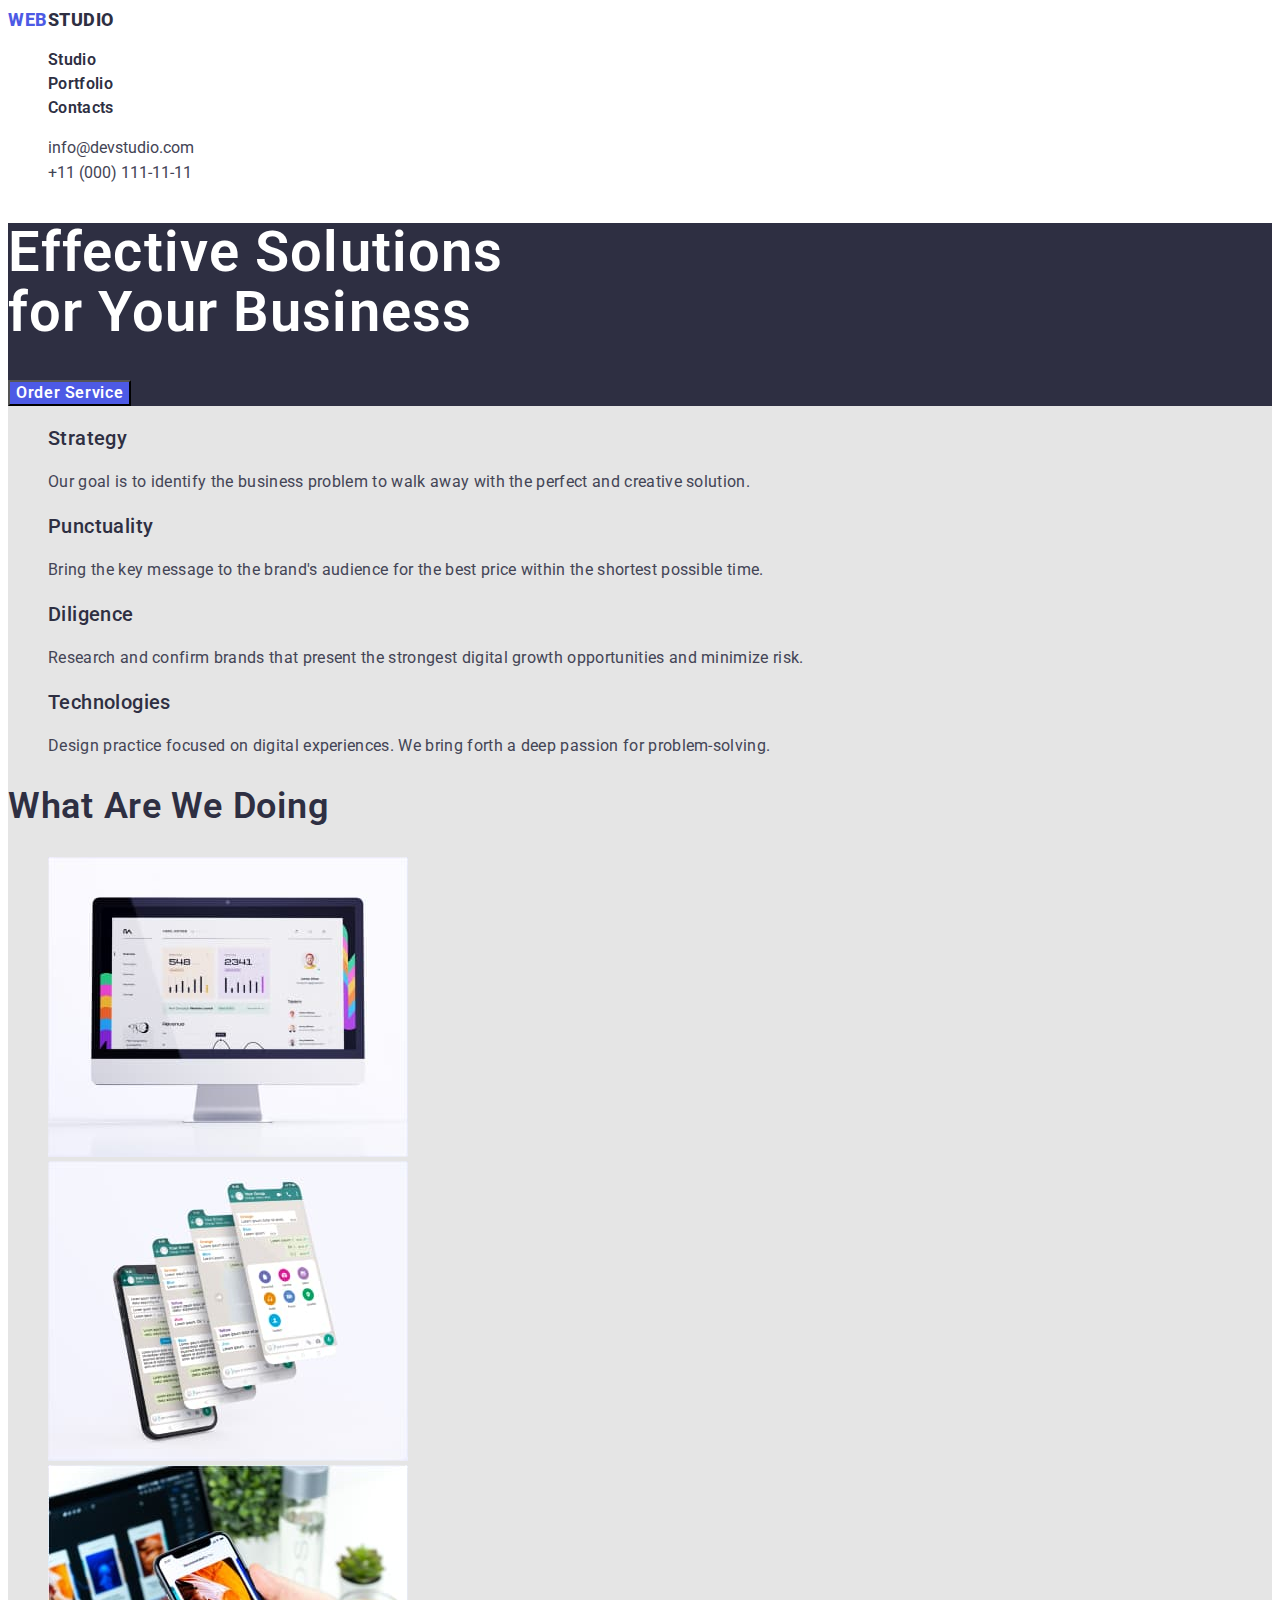
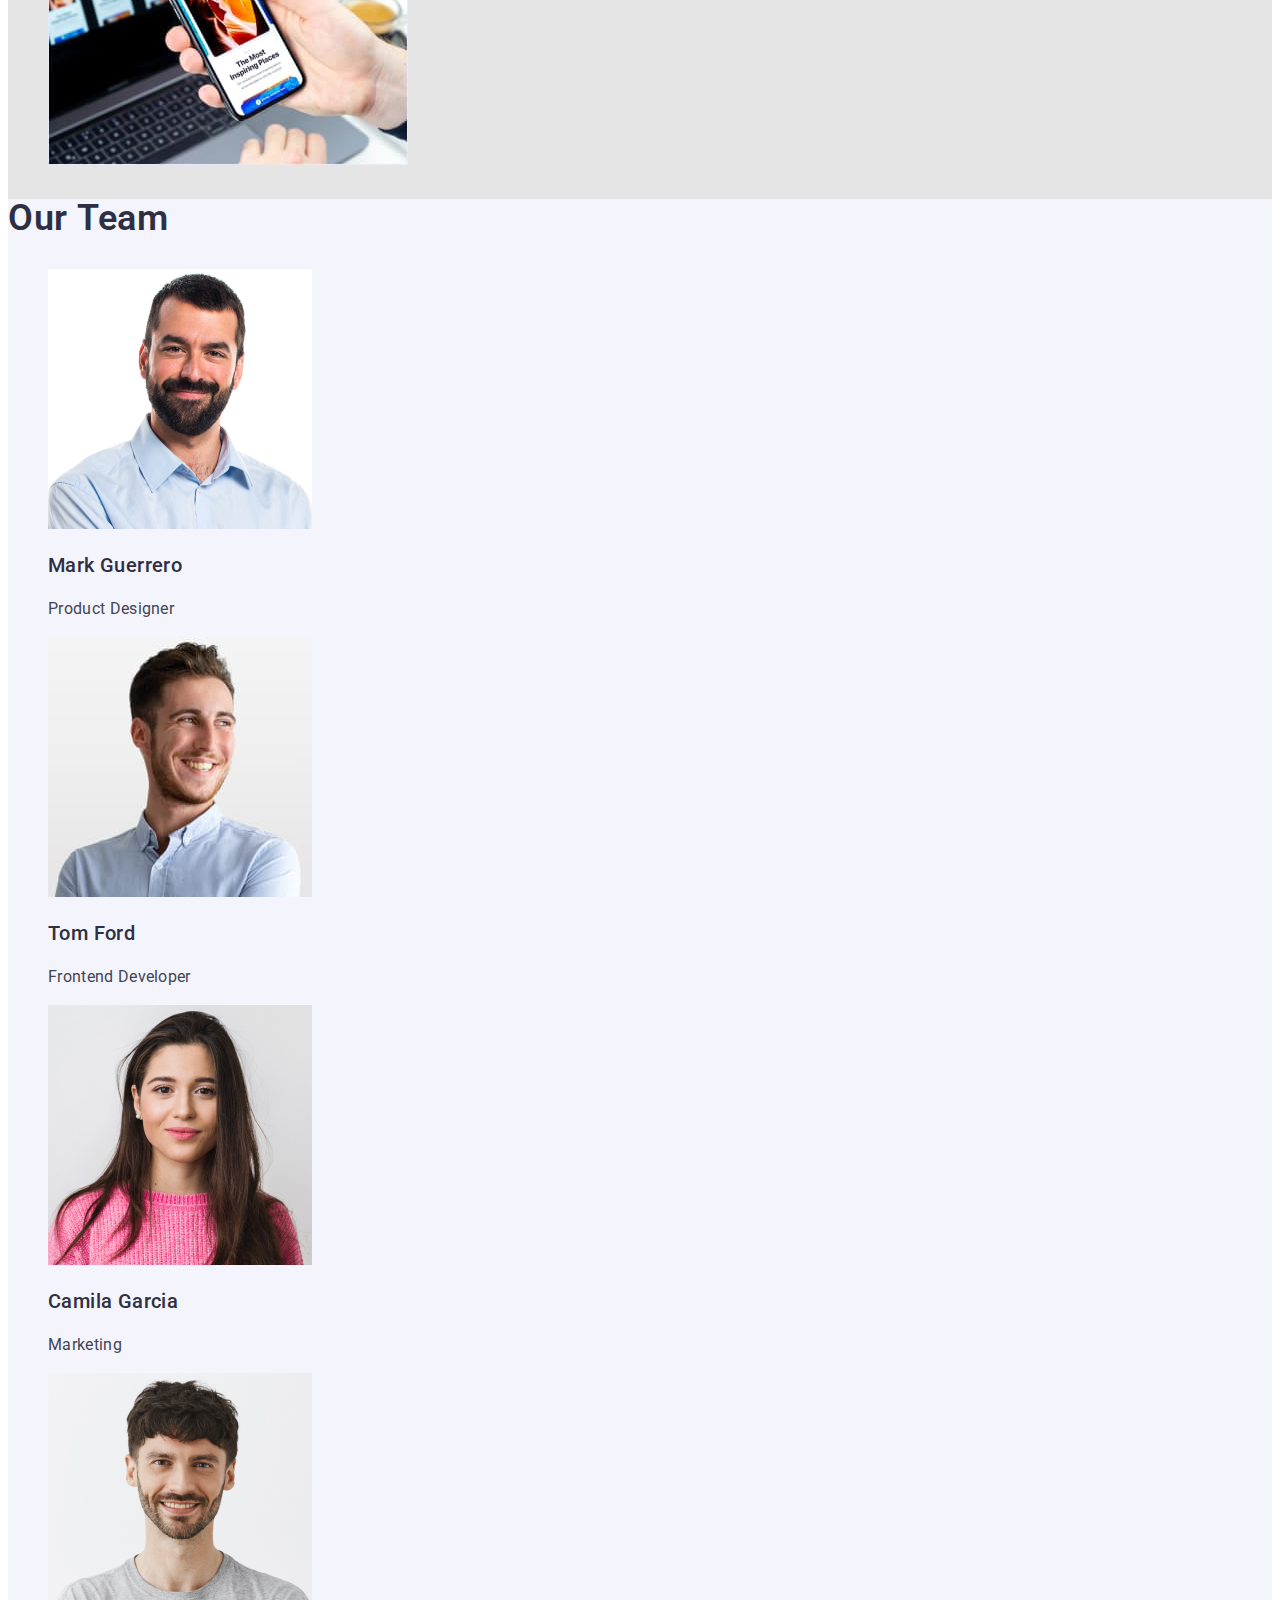
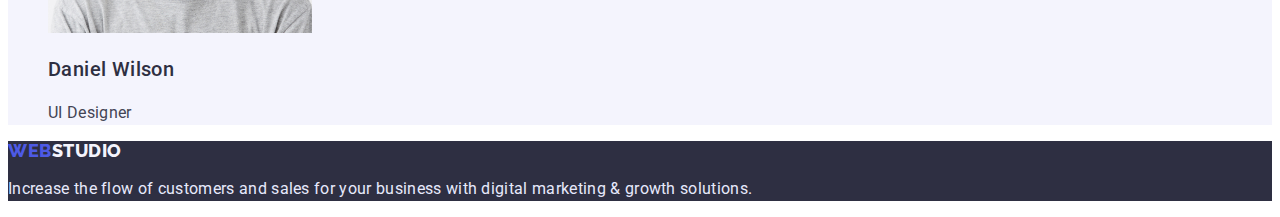
==== index.html @ c6d2742b "Портфоліо, Стилі" ====
<!DOCTYPE html>
<html lang="en">
<head>
    <meta charset="UTF-8">
    <meta http-equiv="X-UA-Compatible" content="IE=edge">
    <meta name="viewport" content="width=device-width, initial-scale=1.0">
    <title>Document</title>
    <link rel="preconnect" href="https://fonts.googleapis.com">
    <link rel="preconnect" href="https://fonts.gstatic.com" crossorigin>
    <link href="https://fonts.googleapis.com/css2?family=Montserrat:wght@400;700&family=Raleway:wght@600&family=Roboto:wght@400;500;700;900&display=swap" rel="stylesheet">
    <link rel="stylesheet" href="./css/styles.css">
</head>
<body class="site-body">
    <header class="header">
        <nav class="header-navigation">
            <a href="/" class="header-logo link"><span class="header-web">WEB</span>STUDIO</a>
            <ul class="header-list list">
                <li class="header-item"><a class="header-link link" href="./index.html">Studio</a></li>
                <li class="header-item"><a class="header-link link" href="./portfolio.html">Portfolio</a></li>
                <li class="header-item"><a class="header-link link" href="">Contacts</a></li>
            </ul>
        </nav>
            <ul class="header-contact list">
                <li><a class="header-mail" href="mailto:info@devstudio.com"></a>info@devstudio.com</li>
                <li><a class="header-tel" href="tel:+110001111111"></a>+11 (000) 111-11-11</li>
            </ul>
    </header>
    <main class="main">
        <section class="order">
                <h1 class="order-title">Effective Solutions <br> for Your Business</h1>
                <button type="button" class="order-btn">Order Service</button>  
        </section>
        <section class="about">
                <h2 class="visually-hidden" >About our work</h2>
                <ul class="about-list list">
                    <li class="about-item">
                        <h3 class="abuot-subtitle">Strategy</h3>
                        <p class="about-text">Our goal is to identify the business problem to walk away with the perfect and creative solution.</p>
                    </li>
                    <li class="about-item">
                        <h3 class="abuot-subtitle">Punctuality</h3>
                        <p class="about-text">Bring the key message to the brand's audience for the best price within the shortest possible time.</p>
                    </li>
                    <li class="about-item">
                        <h3 class="abuot-subtitle">Diligence</h3>
                        <p class="about-text">Research and confirm brands that present the strongest digital growth opportunities and minimize risk.</p>
                    </li>
                    <li class="about-item">
                        <h3 class="abuot-subtitle">Technologies</h3>
                        <p class="about-text">Design practice focused on digital experiences. We bring forth a deep passion for problem-solving.</p>
                    </li>
                </ul>
        </section>
            <section class="doing">
                <h2 class="doing-title">What are we doing</h2>
                <ul class="doing-list list">
                    <li class="doing-iten"> 
                        <img src="img/img1.jpg" alt="monitor"
                        width="360">
                    </li>
                    <li class="doing-iten">
                        <img src="img/img2.jpg" alt="phone"
                        width="360">
                    </li>
                    <li class="doing-iten">
                        <img src="img/img3.jpg" alt="notebook"
                        width="360">
                    </li>
                </ul>
            </section>
            <section class="team">
                <h2 class="team-title">Our Team</h2>
                <ul class="team-list list">
                    <li class="team-iten"> 
                        <img src="img/img4.jpg" alt="Mark Guerrero"
                        width="264" class="team-img">
                        <h3 class="team-subtitle">Mark Guerrero</h3>
                        <p class="team-text">Product Designer</p>
                    </li>
                    <li class="team-iten"> 
                        <img src="img/img5.jpg" alt="Tom Ford"
                        width="264" class="team-img">
                        <h3 class="team-subtitle">Tom Ford</h3>
                        <p class="team-text">Frontend Developer</p>
                    </li>
                    <li class="team-iten">
                        <img src="img/img6.jpg" alt="Camila Garcia"
                        width="264" class="team-img">
                        <h3 class="team-subtitle">Camila Garcia</h3>
                        <p class="team-text">Marketing</p>
                    </li>
                    <li class="team-iten">
                        <img src="img/img7.jpg" alt="Daniel Wilson"
                        width="264" class="team-img">
                        <h3 class="team-subtitle">Daniel Wilson</h3>
                        <p class="team-text">UI Designer</p>
                    </li>
                </ul>
            </section>
    </main>
    <footer class="footer">
        <a href="/" class="footer-link link"><span class="footer-web">WEB</span>STUDIO</a>
        <p class="footer-text">Increase the flow of customers and sales for your business with digital marketing & growth solutions.</p>
    </footer>
</body>
</html>
---- css/styles.css ----
:root {
    --title-color:#2E2F42;
    --text-color: #434455;
    --button-span-color:#4D5AE5;

}

body {
    font-family: "Roboto", sans-serif;
    color: #434455;
}
.list {
    list-style: none;
}
.link {
    text-decoration: none;
}
.visually-hidden {
    position: absolute;
    width: 1px;
    height: 1px;
    margin: -1px;
    border: 0;
    padding: 0;
    
    white-space: nowrap;
    clip-path: inset(100%);
    clip: rect(0 0 0 0);
    overflow: hidden;
  }

/*------------------ HEADER -----------------*/
.header {
}
.header-navigation {
}
.header-logo {
font-weight: 800;
font-size: 18px;
line-height: 1.33;
letter-spacing: 0.03em;
text-transform: uppercase;
color: #2E2F42;
}
.header-web {
font-weight: 800;
font-size: 18px;
line-height: 1.33;
letter-spacing: 0.03em;
text-transform: uppercase;
color: var(--button-span-color);
}
.header-list {
}
.header-item {

}
.header-link {
    font-weight: 600;
    font-size: 16px;
    line-height: 1.5;
    letter-spacing: 0.02em;
    color: #2E2F42;
}
.header-link:hover{
    text-decoration: underline;


}
.header-link:focus{
    text-decoration: underline;

}

.header-contact {
}
.header-mail {
font-weight: 400;
font-size: 16px;
line-height: 1.5;
letter-spacing: 0.02em;
color: #434455;

}
.header-tel {
font-weight: 400;
font-size: 16px;
line-height: 1.6;
letter-spacing: 0.02em;
color: #434455;
}
/*--------------------- MAIN -------------*/
.main {
    background: #E5E5E5;
}
/* -----------------------ORDER ----------------*/
.order {
background: #2E2F42;
}
.order-title {
font-weight: 600;
font-size: 56px;
line-height: 1.07;
letter-spacing: 0.02em;
color: #FFFFFF;
}
.order-btn {
    font-family: inherit;
    font-weight: 600;
    font-size: 16px;
    line-height: 1.2;
    letter-spacing: 0.04em;
    color: #FFFFFF;
    cursor: pointer;
    background: var(--button-span-color);
}
/* ---------------------ABOUT----------------- */
.about {
}
.about-title {;
}
.about-list {
}
.about-item {
}
.abuot-subtitle {
font-weight: 500;
font-size: 20px;
line-height: 1.2;
letter-spacing: 0.02em;
color: #2E2F42;
}
.about-text {
font-weight: 400;
font-size: 16px;
line-height: 1.5;
letter-spacing: 0.02em;
color: var(--text-color);
}
/* ---------------------DOING ------------*/
.doing {
}
.doing-title {
font-weight: 600;
font-size: 36px;
line-height: 1.11;
letter-spacing: 0.02em;
text-transform: capitalize;
color: var(--title-color);
}
.doing-list {
}
.doing-iten {
}
/* -----------------TEAM ------------------------*/
.team {
    background: #F4F4FD;
}
.team-title {
font-weight: 600;
font-size: 36px;
line-height: 1.1;
letter-spacing: 0.02em;
text-transform: capitalize;
color: var(--title-color);
}
.team-list {
}
.team-iten {
}
.team-subtitle {
font-weight: 500;
font-size: 20px;
line-height: 1.2;
letter-spacing: 0.02em;
color: var(--title-color);
}
.team-text {
font-weight: 400;
font-size: 16px;
line-height: 1.5;
letter-spacing: 0.02em;
color: var(--text-color);

}
/* ------------BUTTON------------ */
.button {
}
.button-title {
}
.button-list {
}

.button-iten {

}
.button-btn-blue {
font-family: inherit;
font-weight: 600;
font-size: 16px;
line-height: 1.5;
letter-spacing: 0.04em;
color: #FFFFFF;
cursor: pointer;
background: #404BBF;
}
.button-btn {
font-family: inherit;
font-weight: 600;
font-size: 16px;
line-height: 1.5;
letter-spacing: 0.04em;
color: var(--button-span-color);
cursor: pointer; 
background: #F4F4FD;
}
/*------------------------ WORK------------------------ */
.work {
}
.work-title {
}
.work-list {
}
.work-iten {

}

.work-subtitle {
font-weight: 500;
font-size: 20px;
line-height: 1.2;
letter-spacing: 0.02em;
color: var(--title-color);
}
.work-text {
font-weight: 400;
font-size: 16px;
line-height: 1.5;
letter-spacing: 0.02em;
color: var(--text-color);
}



/* -------------------------FOOTER--------------------- */
.footer-link {
font-family: 'Raleway', sans-serif;
font-weight: 800;
font-size: 18px;
line-height: 1.16;
letter-spacing: 0.03em;
color: #F4F4FD;    

}
.footer-web {
    font-family: 'Raleway', sans-serif;
font-weight: 800;
font-size: 18px;
line-height: 1.16;
letter-spacing: 0.03em;
color: var(--button-span-color);
}
.footer {

background: #2E2F42;
}
.footer-text {
font-weight: 400;
font-size: 16px;
line-height: 1.5;
letter-spacing: 0.02em;
color: #E7E9FC;
}
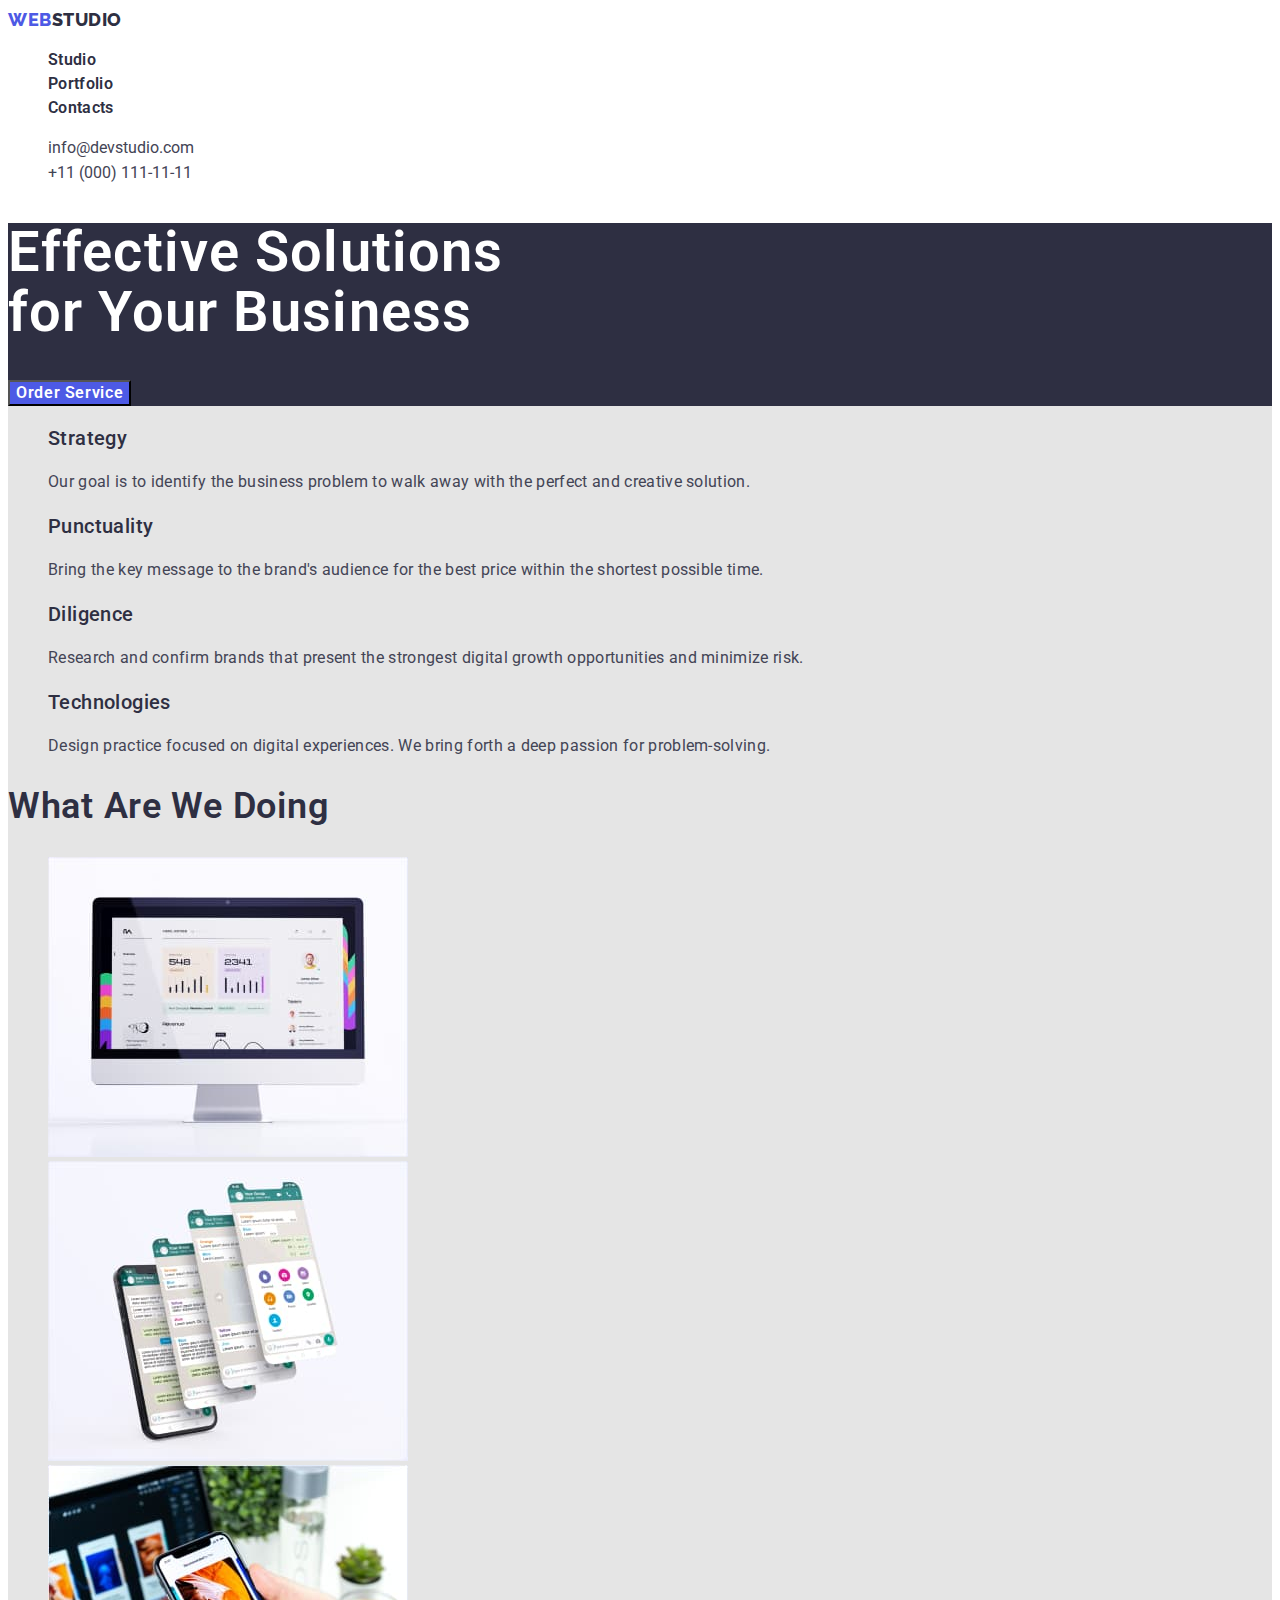
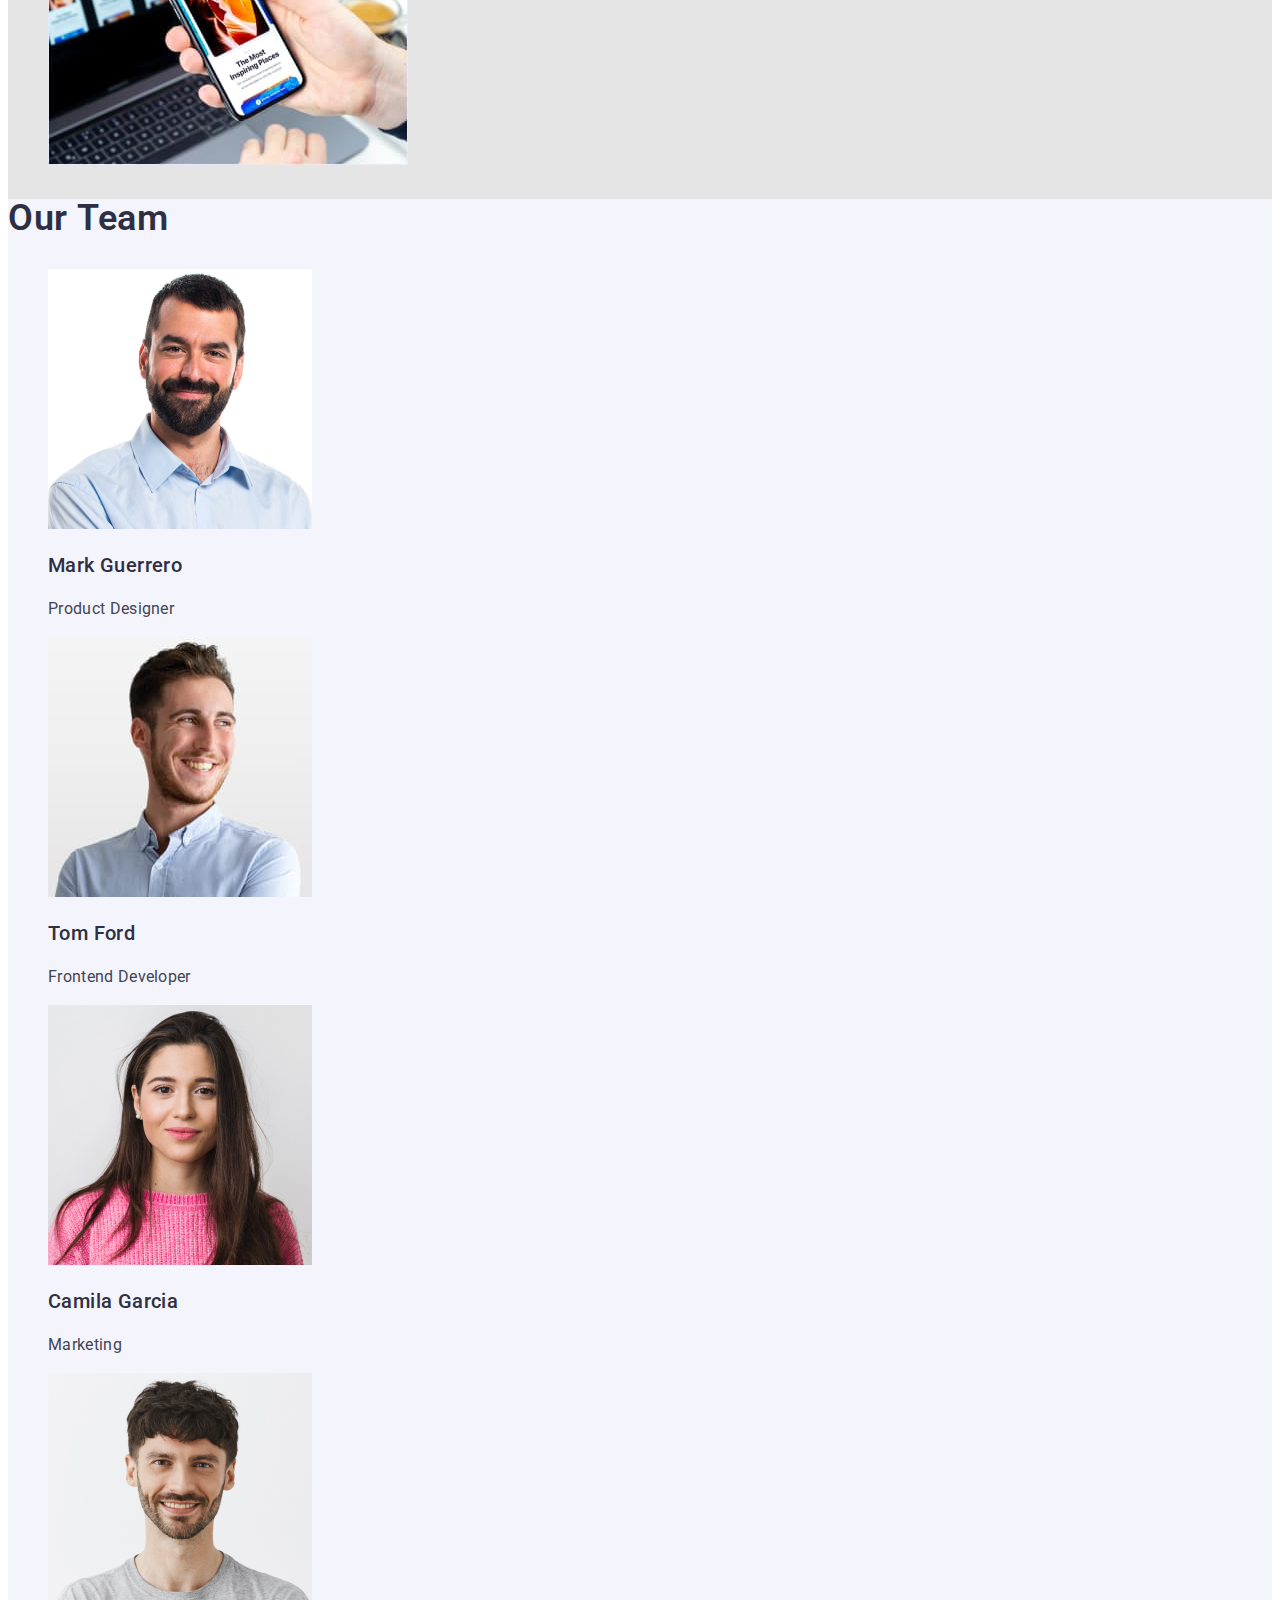
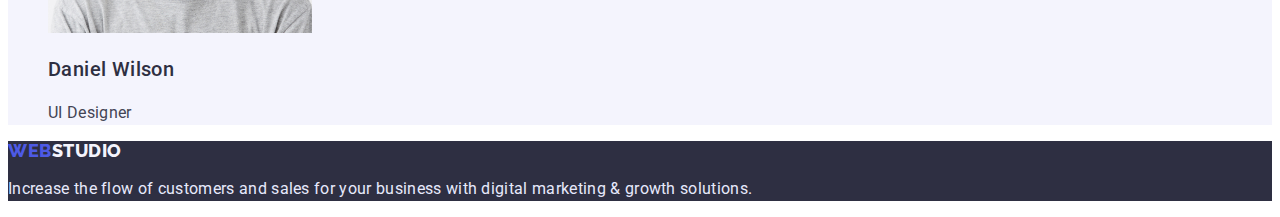
==== commit 5f11abdc: "Виправила стилі" ====
--- a/index.html
+++ b/index.html
@@ -15,7 +15,7 @@
         <nav class="header-navigation">
             <a href="/" class="header-logo link"><span class="header-web">WEB</span>STUDIO</a>
             <ul class="header-list list">
-                <li class="header-item"><a class="header-link link" href="./index.html">Studio</a></li>
+                <li class="header-item"><a class="header-link  link" href="./index.html">Studio</a></li>
                 <li class="header-item"><a class="header-link link" href="./portfolio.html">Portfolio</a></li>
                 <li class="header-item"><a class="header-link link" href="">Contacts</a></li>
             </ul>
--- a/css/styles.css
+++ b/css/styles.css
@@ -15,7 +15,9 @@
 }
 .link {
     text-decoration: none;
-}
+
+}
+
 .visually-hidden {
     position: absolute;
     width: 1px;
@@ -28,7 +30,7 @@
     clip-path: inset(100%);
     clip: rect(0 0 0 0);
     overflow: hidden;
-  }
+}
 
 /*------------------ HEADER -----------------*/
 .header {
@@ -36,6 +38,7 @@
 .header-navigation {
 }
 .header-logo {
+font-family: 'Raleway', sans-serif;
 font-weight: 800;
 font-size: 18px;
 line-height: 1.33;
@@ -44,6 +47,7 @@
 color: #2E2F42;
 }
 .header-web {
+font-family: 'Raleway', sans-serif;
 font-weight: 800;
 font-size: 18px;
 line-height: 1.33;
@@ -63,7 +67,7 @@
     letter-spacing: 0.02em;
     color: #2E2F42;
 }
-.header-link:hover{
+.header-link :hover {
     text-decoration: underline;
 
 
@@ -76,7 +80,6 @@
 .header-contact {
 }
 .header-mail {
-font-weight: 400;
 font-size: 16px;
 line-height: 1.5;
 letter-spacing: 0.02em;
@@ -84,7 +87,6 @@
 
 }
 .header-tel {
-font-weight: 400;
 font-size: 16px;
 line-height: 1.6;
 letter-spacing: 0.02em;
@@ -177,25 +179,25 @@
 color: var(--title-color);
 }
 .team-text {
-font-weight: 400;
 font-size: 16px;
 line-height: 1.5;
 letter-spacing: 0.02em;
 color: var(--text-color);
 
 }
-/* ------------BUTTON------------ */
-.button {
-}
-.button-title {
-}
-.button-list {
-}
-
-.button-iten {
-
-}
-.button-btn-blue {
+/* ------------WORK------------ */
+.work {
+}
+
+.work-button-title {
+}
+.work-button-list {
+}
+
+.work-button-iten {
+
+}
+.work-button-btn-blue {
 font-family: inherit;
 font-weight: 600;
 font-size: 16px;
@@ -205,7 +207,7 @@
 cursor: pointer;
 background: #404BBF;
 }
-.button-btn {
+.work-button-btn {
 font-family: inherit;
 font-weight: 600;
 font-size: 16px;
@@ -215,9 +217,8 @@
 cursor: pointer; 
 background: #F4F4FD;
 }
-/*------------------------ WORK------------------------ */
-.work {
-}
+
+
 .work-title {
 }
 .work-list {
@@ -234,7 +235,6 @@
 color: var(--title-color);
 }
 .work-text {
-font-weight: 400;
 font-size: 16px;
 line-height: 1.5;
 letter-spacing: 0.02em;
@@ -266,7 +266,6 @@
 background: #2E2F42;
 }
 .footer-text {
-font-weight: 400;
 font-size: 16px;
 line-height: 1.5;
 letter-spacing: 0.02em;
